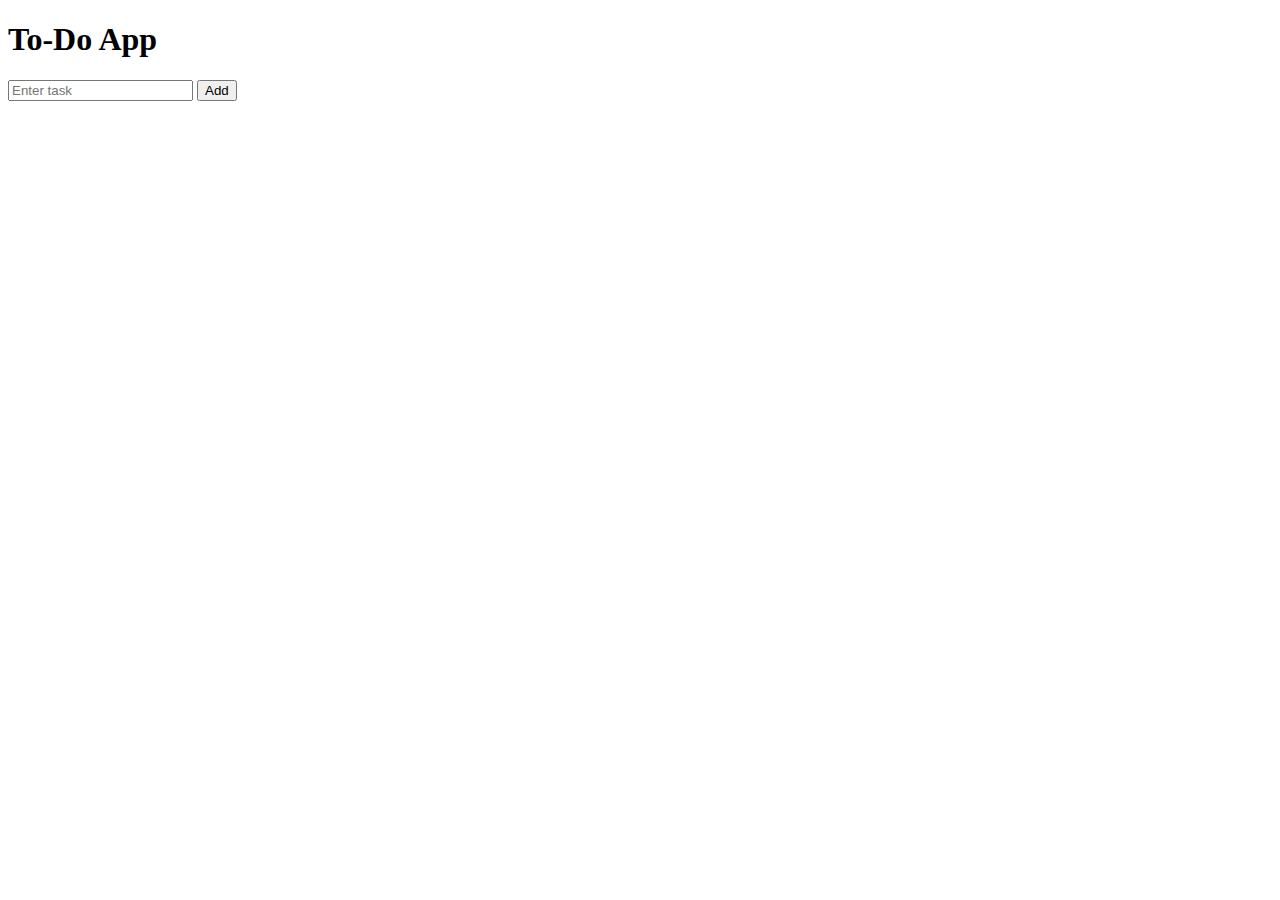
==== index.html @ 4e275f87 "To-do app" ====
<!DOCTYPE html>
<html lang="en">

<head>
    <meta charset="UTF-8">
    <meta name="viewport" content="width=device-width, initial-scale=1.0">
    <title>To-Do App</title>
    <link rel="stylesheet" href="to-do app.css">
</head>

<body>
    <div class="container">
        <h1>To-Do App</h1>
        <div class="input-container">
            <input type="text" id="taskInput" placeholder="Enter task">
            <button onclick="addTask()">Add</button>
        </div>
        <div id="errorMessage" style="color: red; display: none;">Please enter a task.</div>
        
        <ul id="taskList" style="padding: 1px;"></ul>
    </div>
    </div>
    <script src="to-do app.js"></script>
</body>

</html>
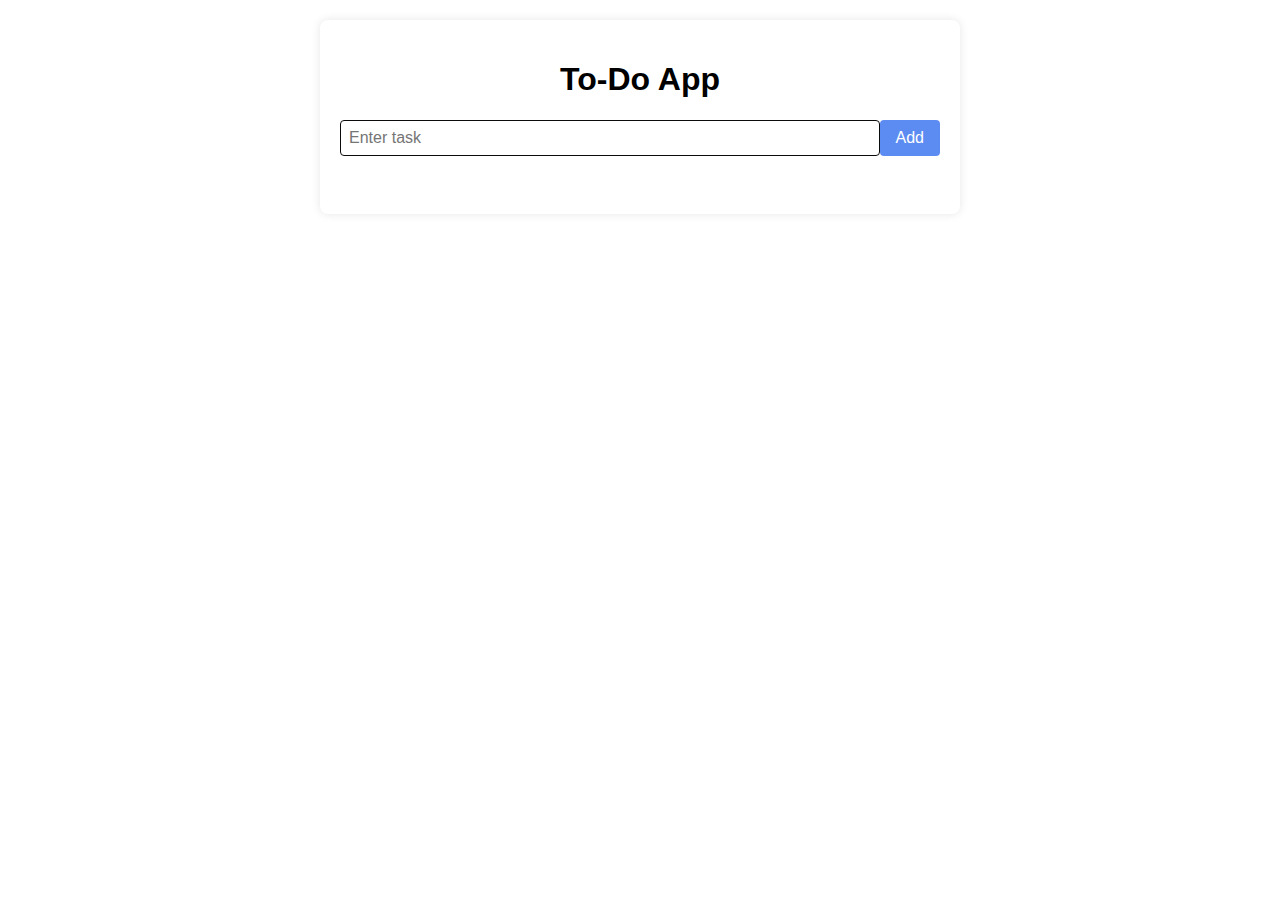
==== commit a79a6bd7: "Todo-app" ====
--- a/index.html
+++ b/index.html
@@ -5,7 +5,7 @@
     <meta charset="UTF-8">
     <meta name="viewport" content="width=device-width, initial-scale=1.0">
     <title>To-Do App</title>
-    <link rel="stylesheet" href="to-do app.css">
+    <link rel="stylesheet" href="index.css">
 </head>
 
 <body>
--- a/index.css
+++ b/index.css
@@ -0,0 +1,92 @@
+body {
+    font-family: Arial, sans-serif;
+}
+
+.container {
+    max-width: 600px;
+    margin: 20px auto;
+    padding: 20px;
+    background-color: #fff;
+    border-radius: 8px;
+    box-shadow: 0 0 10px rgba(0, 0, 0, 0.1);
+}
+
+h1 {
+    text-align: center;
+}
+
+.input-container {
+    display: flex;
+    margin-bottom: 20px;
+}
+
+button {
+    padding: 8px 16px;
+    background-color: #5c8cf1;
+    color: white;
+    border: none;
+    border-radius: 4px;
+    cursor: pointer;
+    font-size: 16px;
+}
+
+button:hover {
+    background-color: #0056b3;
+}
+
+
+ul {
+    list-style-type: none;
+    padding: 0;
+}
+
+li {
+    margin-bottom: 5px;
+    display: flex;
+    align-items: center;
+}
+
+label {
+    flex: 1;
+    cursor: pointer;
+}
+
+.delete-icon {
+    cursor: pointer;
+    margin-left: 10px;
+    font-size: 20px;
+    color: red;
+}
+
+.delete-icon:hover {
+    color: darkred;
+}
+
+        #taskInput {
+            flex: 1;
+            padding: 8px;
+            border: 1px solid #0a0c0c;
+            border-radius: 4px;
+            font-size: 16px;
+        }
+
+       
+        #errorMessage {
+            color: red;
+            display: none;
+        }
+
+        #taskList {
+            list-style-type: none;
+            padding: 0;
+        }
+
+        #taskList li {
+            margin-bottom: 10px;
+            padding: 8px;
+            background-color: #a5e2f1;
+            border-radius: 4px;
+            border: 1px solid #84d9ee;
+        }
+    
+
